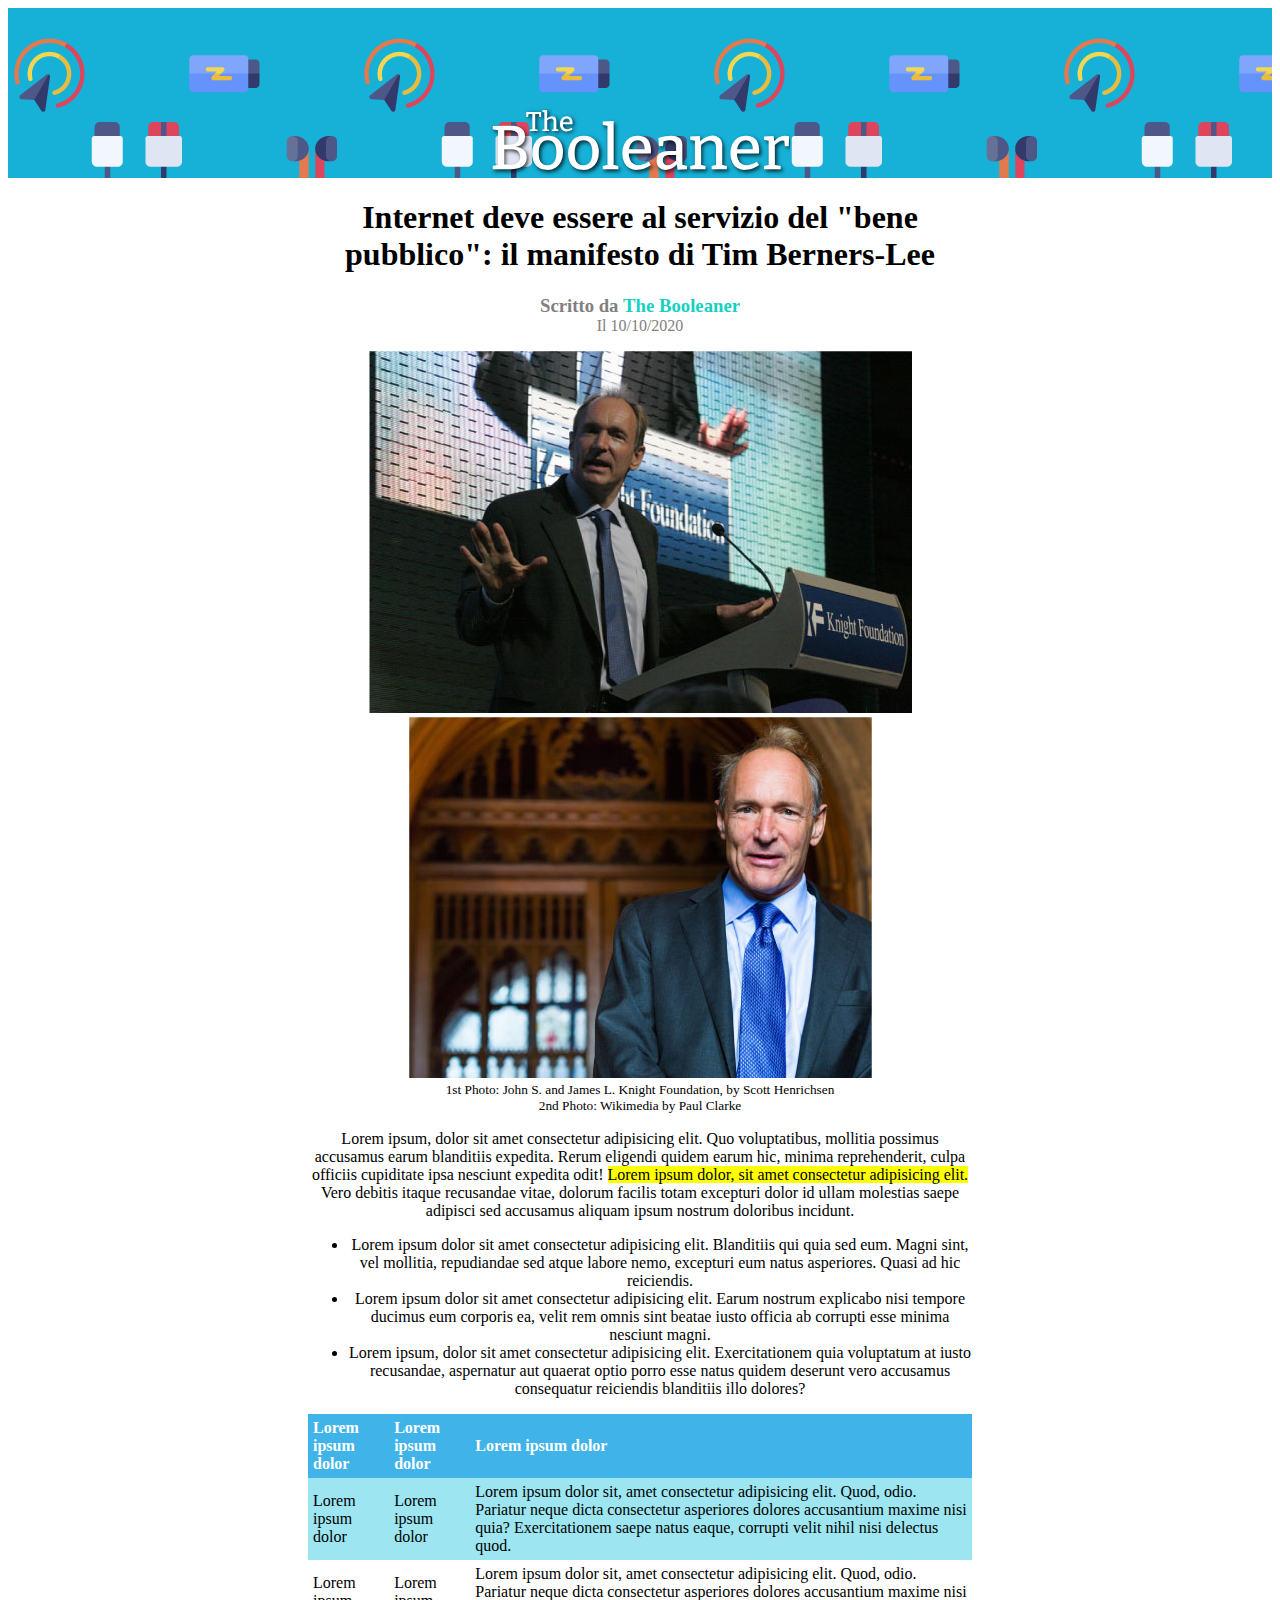
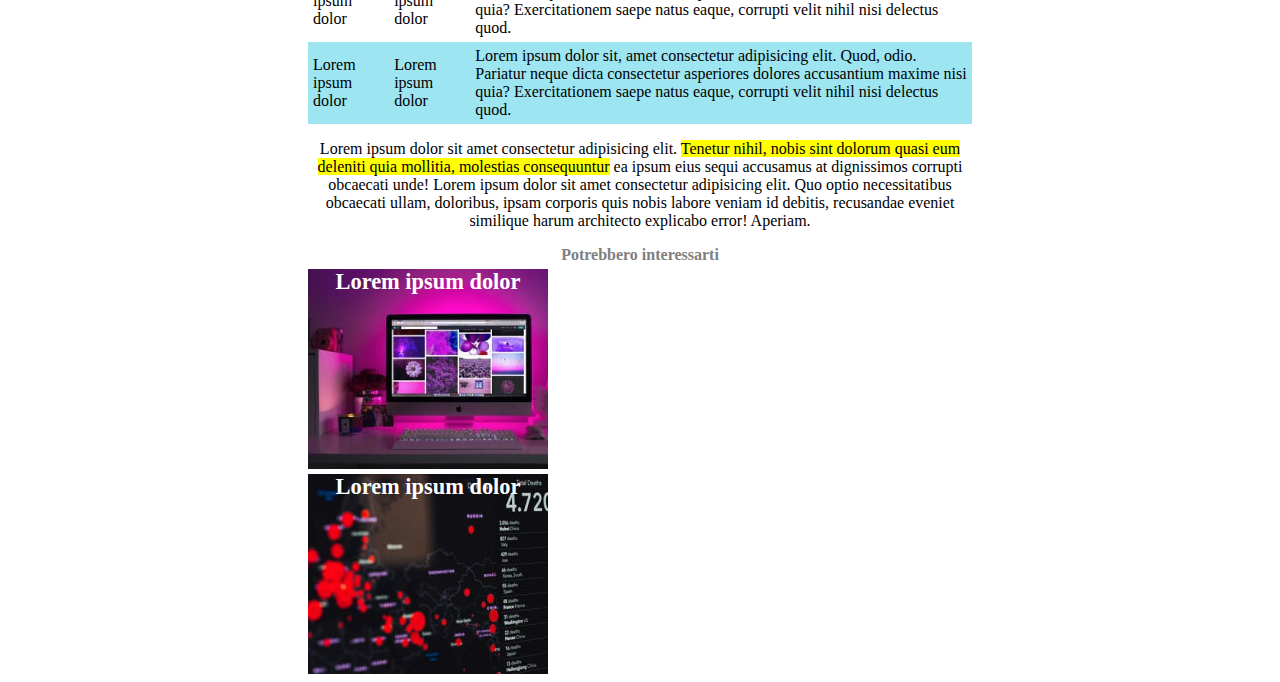
==== index2.html @ c2e61835 "modifiche margin" ====
<!DOCTYPE html>
<html lang="en">
<head>
    <meta charset="UTF-8">
    <meta http-equiv="X-UA-Compatible" content="IE=edge">
    <meta name="viewport" content="width=device-width, initial-scale=1.0">
    <link rel="stylesheet" href="css2/style2.css">
        
    <title>The booleaner</title>
</head>
<body>
<!-- Inizio Header -->
    <header>
        <div class="logo">
            <img src="./img/logo.svg" alt="Logo">
        </div>
    </header>
<!-- Inizio Main -->
    <main>
        <h1>Internet deve essere al servizio del "bene pubblico": il manifesto di Tim Berners-Lee</h1>
        <h3>Scritto da <div class="Boolean">The Booleaner</div></h3>
            <p class="grey">Il 10/10/2020</p>
<!-- Immagini e didascalie -->
            <div>
                <img src="./img/tim-1.jpg" alt="Tim">
                <img src="./img/tim-2.jpg" alt="Tim2">
            </div>
            <div class="didascalia">1st Photo: John S. and James L. Knight Foundation, by Scott Henrichsen <br>
                2nd Photo: Wikimedia by Paul Clarke
            </div>
<!-- Testo -->
            <div>
                <p>Lorem ipsum, dolor sit amet consectetur adipisicing elit. Quo voluptatibus, mollitia possimus accusamus earum blanditiis expedita. Rerum eligendi quidem earum hic, minima reprehenderit, culpa officiis cupiditate ipsa nesciunt expedita odit! <span class="evidenziato">Lorem ipsum dolor, sit amet consectetur adipisicing elit.</span> Vero debitis itaque recusandae vitae, dolorum facilis totam excepturi dolor id ullam molestias saepe adipisci sed accusamus aliquam ipsum nostrum doloribus incidunt.</p>
            </div>
<!-- Elenco puntato -->
            <div>
                <ul>
                    <li>Lorem ipsum dolor sit amet consectetur adipisicing elit. Blanditiis qui quia sed eum. Magni sint, vel mollitia, repudiandae sed atque labore nemo, excepturi eum natus asperiores. Quasi ad hic reiciendis. </li>
                    <li>Lorem ipsum dolor sit amet consectetur adipisicing elit. Earum nostrum explicabo nisi tempore ducimus eum corporis ea, velit rem omnis sint beatae iusto officia ab corrupti esse minima nesciunt magni.</li>
                    <li>Lorem ipsum, dolor sit amet consectetur adipisicing elit. Exercitationem quia voluptatum at iusto recusandae, aspernatur aut quaerat optio porro esse natus quidem deserunt vero accusamus consequatur reiciendis blanditiis illo dolores?</li>
                </ul>
            </div>
<!-- Tabella -->
            <div>
                <table>
<!-- Intestazione tabella -->
                    <thead>
                        <tr>
                            <th>Lorem ipsum dolor</th>
                            <th>Lorem ipsum dolor</th>
                            <th>Lorem ipsum dolor</th>
                        </tr>
                    </thead>
<!-- Corpo tabella -->
                    <tbody>
                        <tr>
                            <td>Lorem ipsum dolor</td>
                            <td>Lorem ipsum dolor</td>
                            <td>Lorem ipsum dolor sit, amet consectetur adipisicing elit. Quod, odio. Pariatur neque dicta consectetur asperiores dolores accusantium maxime nisi quia? Exercitationem saepe natus eaque, corrupti velit nihil nisi delectus quod.</td>                    
                        </tr>
                        <tr>
                            <td>Lorem ipsum dolor</td>
                            <td>Lorem ipsum dolor</td>
                            <td>Lorem ipsum dolor sit, amet consectetur adipisicing elit. Quod, odio. Pariatur neque dicta consectetur asperiores dolores accusantium maxime nisi quia? Exercitationem saepe natus eaque, corrupti velit nihil nisi delectus quod.</td>
                        </tr>
                        <tr>
                            <td>Lorem ipsum dolor</td>
                            <td>Lorem ipsum dolor</td>
                            <td>Lorem ipsum dolor sit, amet consectetur adipisicing elit. Quod, odio. Pariatur neque dicta consectetur asperiores dolores accusantium maxime nisi quia? Exercitationem saepe natus eaque, corrupti velit nihil nisi delectus quod.</td>
                        </tr>
                    </tbody>
                </table>
            </div>
<!-- Fine tabella -->
<!-- Nuovo testo -->
            <div>
                <p>Lorem ipsum dolor sit amet consectetur adipisicing elit. <span class="evidenziato">Tenetur nihil, nobis sint dolorum quasi eum deleniti quia mollitia, molestias consequuntur</span> ea ipsum eius sequi accusamus at dignissimos corrupti obcaecati unde! Lorem ipsum dolor sit amet consectetur adipisicing elit. Quo optio necessitatibus obcaecati ullam, doloribus, ipsam corporis quis nobis labore veniam id debitis, recusandae eveniet similique harum architecto explicabo error! Aperiam.</p>
            </div>
    </main>
<!-- Inizio Footer -->
    <footer>
            <div class="grey"><strong>Potrebbero interessarti</strong></div>
            <div class="primo"><strong>Lorem ipsum dolor</strong></div>
            <div class="altro"><strong>Lorem ipsum dolor</strong></div>      
    </footer>
</body>
</html>
---- css2/style2.css ----
body {
    text-align: center;
    
}

main, footer {
    margin: 0px 300px 0px 300px;
}

/* Intestazione */

header {
    background-image: url("../img/pattern.png");
    background-color: hwb(192 9% 16%);
    height: 170px;
}

.logo {
    width: 300px;
    height: 200px;
    padding-top: 100px;
    display: inline-block;
}

/* Testo */
h3 {
    color: gray;
    margin: 0px;
}

.Boolean{
    color: rgb(21, 209, 193);
    display: inline-block;
}

.grey{
    color: gray;
    margin-top: 0px;
    
}

/* Didascalia */
.didascalia {
    font-size: smaller;
}

/* Testo evidenziato */
.evidenziato {
    background-color: yellow;
}

/* Tabella */
thead {
    background-color: rgb(64, 179, 233);
}

tbody {
    background-color: rgb(156, 229, 241);
}

th {
    color: white;
}

Table {
    border-collapse: collapse;
}

th, td {
    text-align: left;
    padding: 5px;
}

tr:nth-child(even) {
    background-color: #ffffff;
}

/* Footer */
.primo {

    color: white;
    background-image: url("../img/monitor.jpg");
    background-repeat: no-repeat;
    font-size: 140%;
    width: 240px;
    height: 200px;
    margin-top: 5px;
    
}

.altro {

    color: white;
    background-image: url("../img/graph.jpg");
    background-repeat: no-repeat;
    font-size: 140%;
    width: 240px;
    height: 200px;
    margin-top: 5px;
    
}
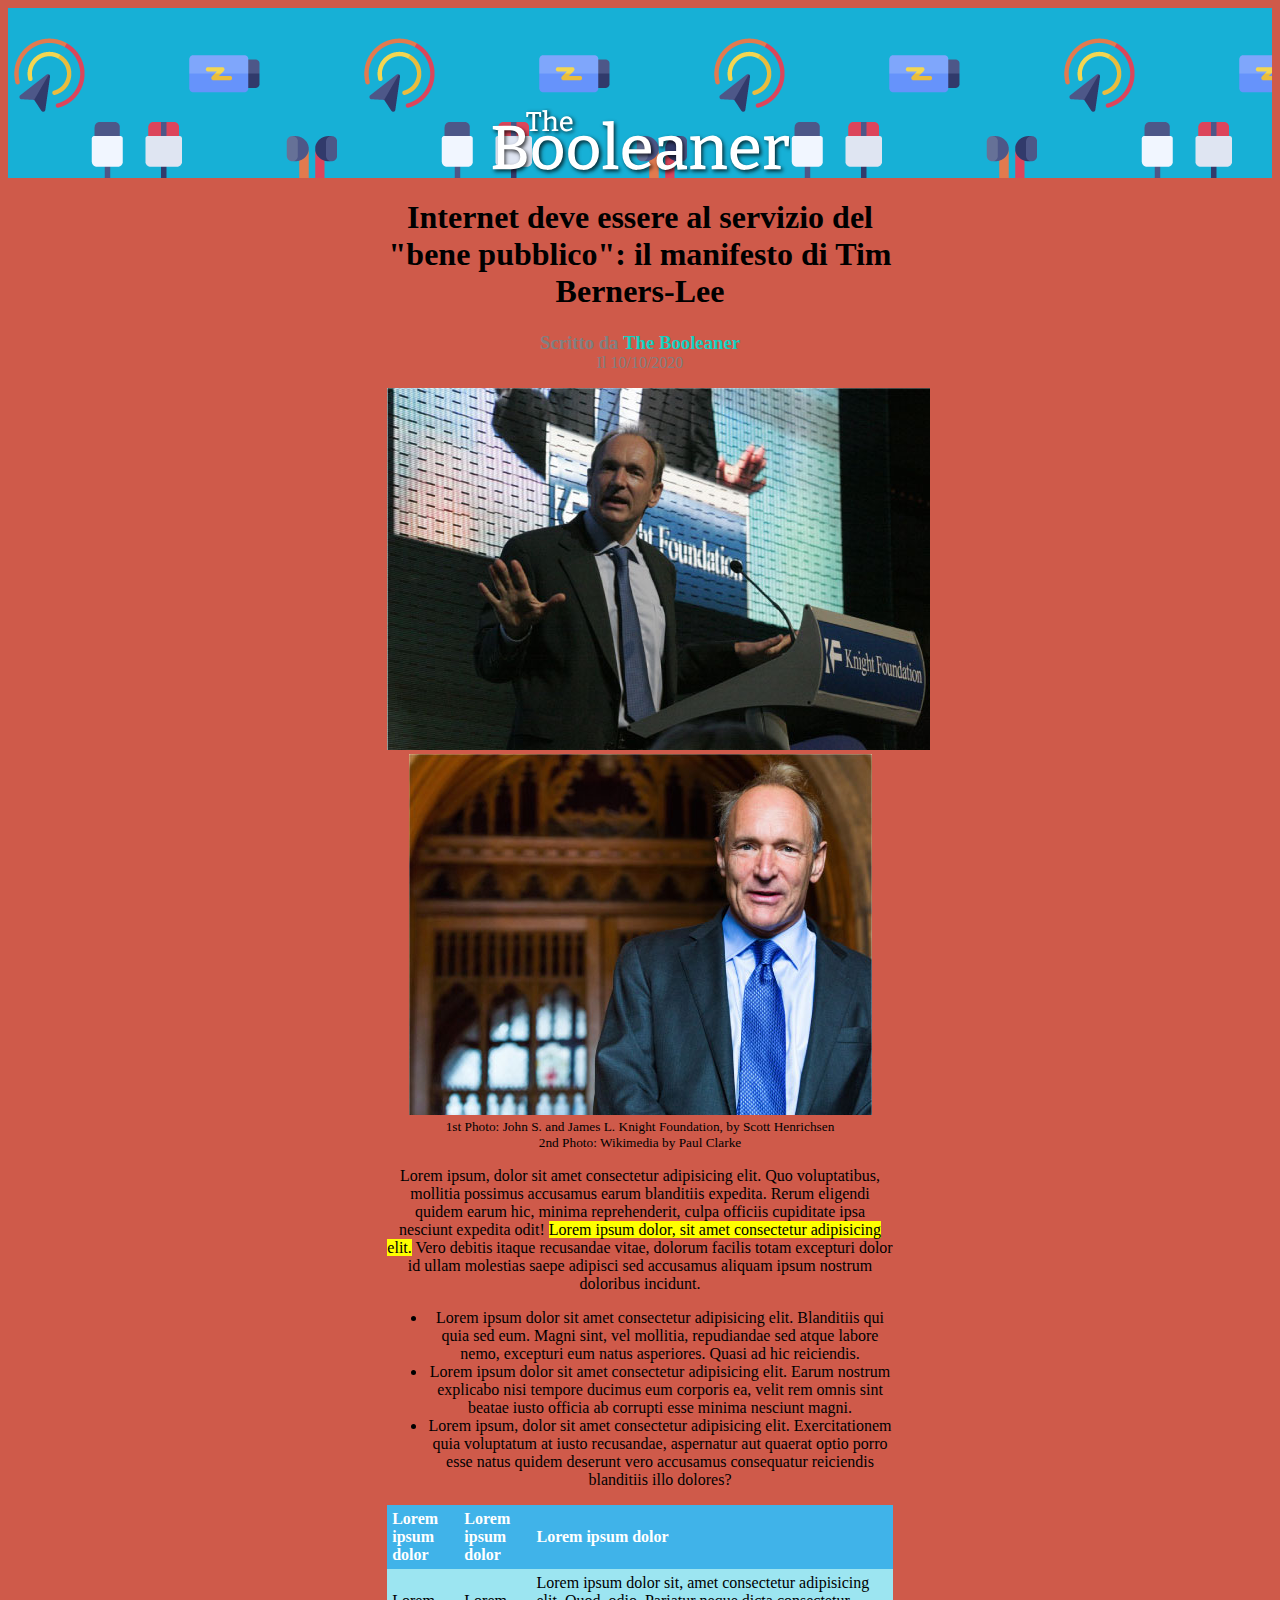
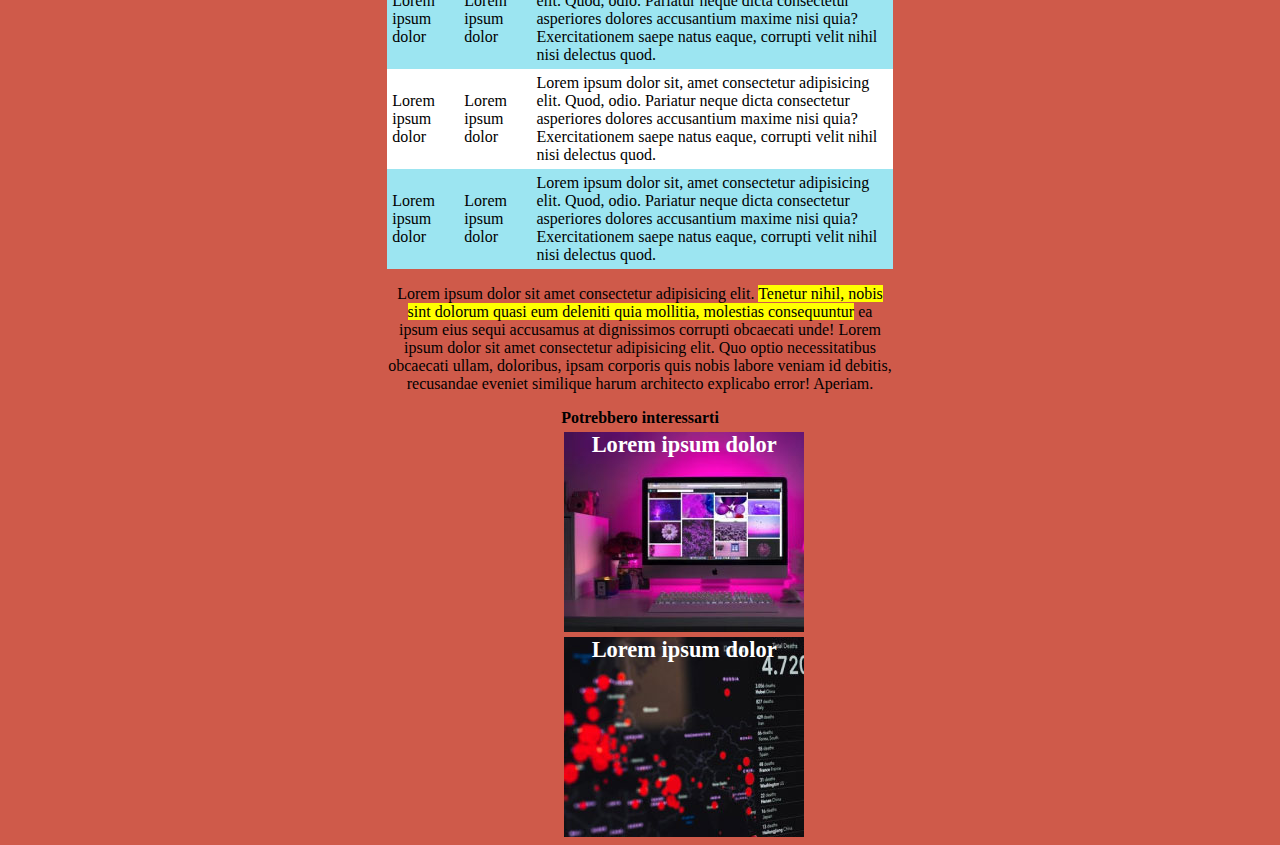
==== commit 6cf68d50: "colore background" ====
--- a/index2.html
+++ b/index2.html
@@ -79,7 +79,7 @@
     </main>
 <!-- Inizio Footer -->
     <footer>
-            <div class="grey"><strong>Potrebbero interessarti</strong></div>
+            <div class="fgrey"><strong>Potrebbero interessarti</strong></div>
             <div class="primo"><strong>Lorem ipsum dolor</strong></div>
             <div class="altro"><strong>Lorem ipsum dolor</strong></div>      
     </footer>
--- a/css2/style2.css
+++ b/css2/style2.css
@@ -1,11 +1,14 @@
 body {
     text-align: center;
+    background-color: rgb(207, 90, 74);
     
 }
 
-main, footer {
-    margin: 0px 300px 0px 300px;
+main {
+    margin-left: 30%;
+    margin-right: 30%;
 }
+
 
 /* Intestazione */
 
@@ -85,6 +88,8 @@
     width: 240px;
     height: 200px;
     margin-top: 5px;
+    margin-left: 44%;
+    margin-right: 44%;
     
 }
 
@@ -97,5 +102,11 @@
     width: 240px;
     height: 200px;
     margin-top: 5px;
+    margin-left: 44%;
+    margin-right: 44%;
     
 }
+
+.fgrey {
+    text-align: center;
+}